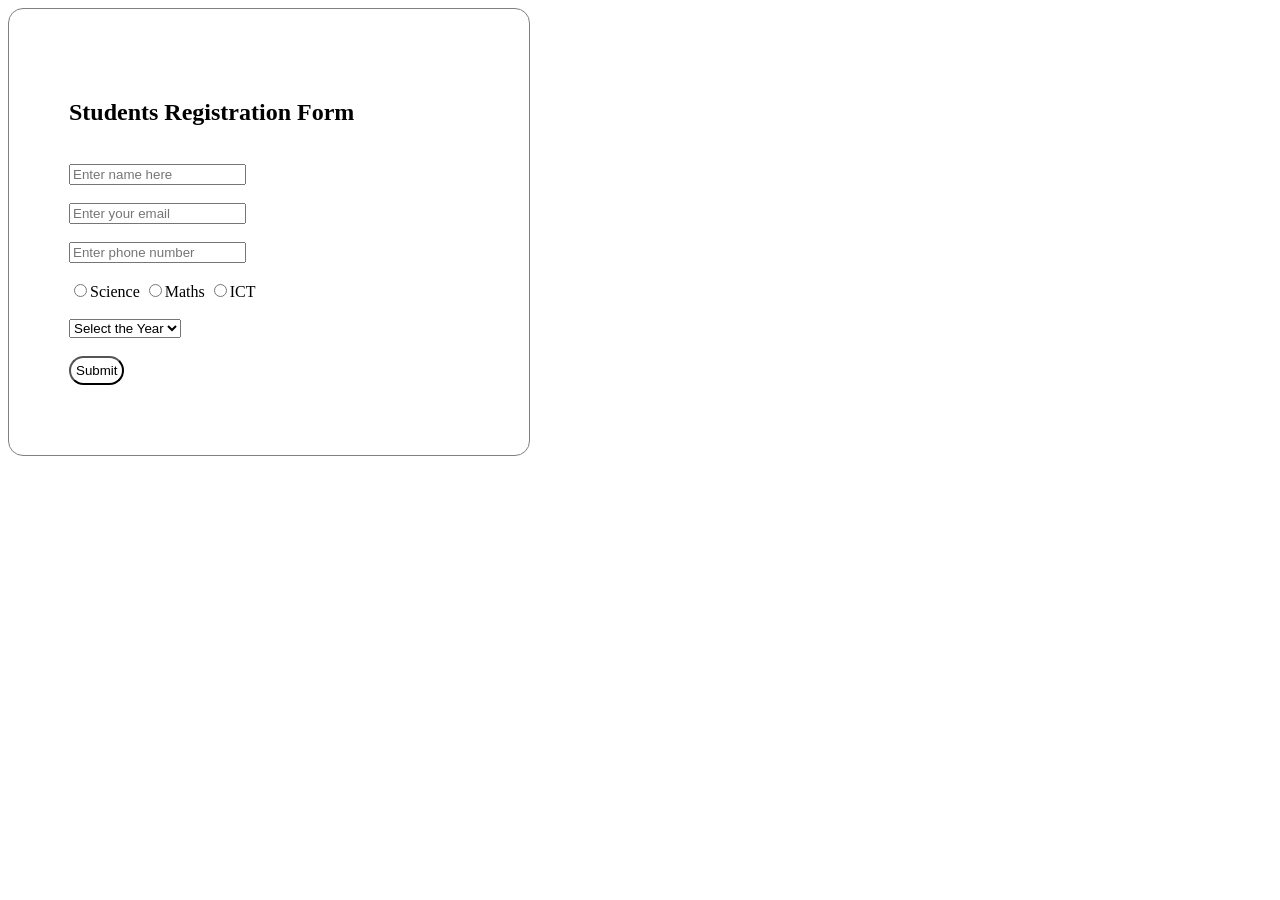
==== index.html @ cf8e7c9d "Add files via upload" ====
<html>
<head>
<link rel="stylesheet" href="style.css">
</head>
<body>
<nav class="header">
<h1>Students Registration Form</h1><br>
<input type="text" placeholder="Enter name here"></input><br><br>
<input type="email" placeholder="Enter your email"></input><br><br>
<input type="text" placeholder="Enter phone number"></input><br><br>
<input type="radio" name="name">Science</input>
<input type="radio" name="name">Maths</input>
<input type="radio" name="name">ICT</input><br><br>
<select>
<option>Select the Year</option>
<option>1st Year</option>
<option>2nd Year</option>
</select><br><br>
<button><a href="saranja.html">Submit</a></button>
</nav>

</body>


</html>
---- style.css ----
button{
	padding:5px;
	border-radius:15px 15px 15px 15px;
	background-color:white;
	color:black;
	
}
.header{
	width:400px;
	padding:70px 60px;
	border:1px solid gray;
	border-radius:15px 15px 15px 15px;
	
}
a{color:black;
text-decoration:none;}

button a:hover{background-color:gray;}

.img{background-image:url("pic.jpg");
background-size:cover;
background-repeat:no-repeat;
background-position:center;}

.head{
	display:flex;
	justify-content:space-between;
}
img{
	border-radius:100%;
}
.navi{color:white;}

li{display:inline;
margin-right:30px;
list-style-type:none;}

.content{text-align:center;
color:white;}
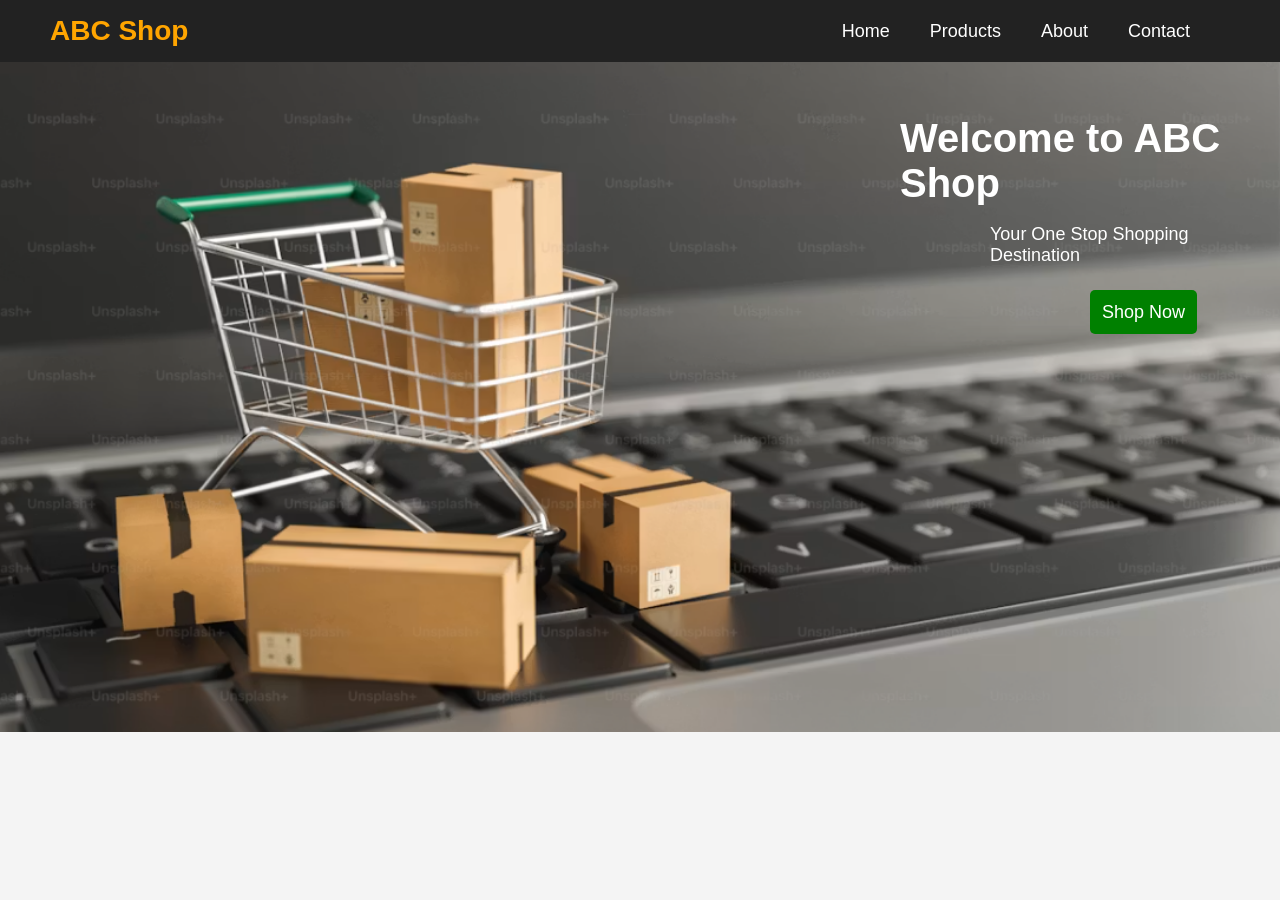
==== commit 5939fbaf: "Add files via upload" ====
--- a/index.html
+++ b/index.html
@@ -1,25 +1,31 @@
+<!DOCTYPE html>
 <html>
 <head>
-<link rel="stylesheet" href="style.css">
+<title>ABC Shop</title>
+<link rel ="Stylesheet" href="style.css">
 </head>
 <body>
-<nav class="header">
-<h1>Students Registration Form</h1><br>
-<input type="text" placeholder="Enter name here"></input><br><br>
-<input type="email" placeholder="Enter your email"></input><br><br>
-<input type="text" placeholder="Enter phone number"></input><br><br>
-<input type="radio" name="name">Science</input>
-<input type="radio" name="name">Maths</input>
-<input type="radio" name="name">ICT</input><br><br>
-<select>
-<option>Select the Year</option>
-<option>1st Year</option>
-<option>2nd Year</option>
-</select><br><br>
-<button><a href="saranja.html">Submit</a></button>
+<nav>
+<div class ="logo">
+ABC Shop
+</div>
+<ul>
+<li><a href ="index.html">Home</a></li>
+<li><a href ="product.html">Products</a></li>
+<li><a href ="about.html">About</a></li>
+<li><a href ="contact.html">Contact</a></li>
+</ul>
 </nav>
+<section class ="hero"><br><br><br>
+<h1>Welcome to ABC Shop</h1><br>
+<p>Your One Stop Shopping Destination </p><br><br>
+<a href ="product.html" class = "btn">Shop Now</a>
+
+</section>
+
+
 
 </body>
-
+<script src ="script.js"></script>
 
 </html>
--- a/style.css
+++ b/style.css
@@ -1,40 +1,245 @@
-button{
-	padding:5px;
-	border-radius:15px 15px 15px 15px;
-	background-color:white;
-	color:black;
-	
-}
-.header{
-	width:400px;
-	padding:70px 60px;
-	border:1px solid gray;
-	border-radius:15px 15px 15px 15px;
-	
-}
-a{color:black;
-text-decoration:none;}
-
-button a:hover{background-color:gray;}
-
-.img{background-image:url("pic.jpg");
-background-size:cover;
-background-repeat:no-repeat;
-background-position:center;}
-
-.head{
+*{
+	margin:0;
+	padding:0;
+	box-sizing:border-box;
+	font-family:Arial,sans-serif;
+}
+body{
+	
+	background:#f4f4f4;
+}
+
+nav{
+	background:#222;
+	color:white;
 	display:flex;
 	justify-content:space-between;
-}
-img{
-	border-radius:100%;
-}
-.navi{color:white;}
-
-li{display:inline;
-margin-right:30px;
-list-style-type:none;}
-
-.content{text-align:center;
-color:white;}
-
+	align-items:center;
+	padding:15px 50px;
+	position:sticky;
+	top:0;
+}
+.logo{
+	font-size:28px;
+	font-weight:bold;
+	color:orange;
+}
+nav ul{
+	list-style-type:none;
+	display:flex;
+}
+nav ul li {
+	margin-right:40px;
+}
+nav ul li a{
+	color:white;
+	text-decoration:none;
+	font-size:18px;
+}
+nav ul li a:hover{
+	color:orange;
+	
+}
+.hero{
+	background:url(Image.png);
+	background-position:center;
+	background-repeat:no-repeat;
+	background-size:cover;
+	height:670px;
+	color:white;
+	
+	align-items:center;
+	
+	
+	
+}
+hero h1{
+	font-size:24px;
+	padding:30px;
+	
+	
+	
+}
+h1{
+	
+	margin-left:900px;
+}
+p{
+	margin-left:990px;
+	font-size:24px;
+}
+.btn{
+	background-color:green;
+	color:white;
+	padding: 12px ;
+	text-decoration:none;
+	border-radius:5px 5px 5px 5px;
+	font-size:18px;
+	margin-left:1090px;
+
+}
+.products{
+	padding:50px;
+	text-align:center;
+}
+.products h1
+ {
+	 width:100%;
+	 display:block;
+	margin-bottom:30px;
+	text-align:center;
+	margin:0 auto 30px auto;
+	
+}
+.head{
+	text-align:center;
+}
+
+.product-container{
+	display:grid;
+	gap:200px 100px;
+	grid-template-columns:repeat(auto-fit,minmax(250px,1fr));
+}
+
+.card {
+	background:white;
+	border-radius:10px;
+	padding:15px;
+	box-shadow:0 0 15px rgba(0,0,0,0,2);
+}
+.card img{
+	width:100%;
+	height:200px;
+	border-radius:10px;
+	object-fit:cover;
+	
+}
+.card h3{
+	margin-top:10px;
+}
+.card p{
+	color:green;
+	font-weight:bold;
+	margin:10px 0;
+}
+.card button:hover{
+	background-color:darkgreen;
+}
+footer{
+	background:#222;
+	color:white;
+	text-align:center;
+	padding:20px;
+	margin-top:30px;
+	position:sticky;
+	bottom:0;
+	
+}
+.card button {
+	background:green;
+	color:white;
+	border:none;
+	padding:10px 20px;
+	border-radius:5px;
+	cursor:pointer;	
+}
+.hero h1{
+	font-size:50px;
+}
+.hero p{
+	font-size:20px;
+}
+.products p{
+	line-height:1.8;
+	font-size:18px;
+	max-width:900px;
+	margin:auto;
+}
+.about-section{
+	display:flex;
+	
+	align-items:center;
+	padding:60px;
+	gap:40px;
+}
+
+.about h3  {
+	font-size:30px;
+}
+.about{
+	flex:1;
+}
+.img{
+	flex:1;
+}
+.img img{
+	width:50%;
+	border-radius:10px;
+	box-shadow:0 0 10px rgba(0,0,0,0,.2);
+	
+}
+ h4{
+	font-size:40px;
+}
+
+
+	
+}
+nav ul{
+	margin-top:10px;
+}
+.hero h1{
+	font-size:40px;
+}
+.hero p{
+	font-size:18px;
+}
+form{
+	width:60%;
+	margin:20px auto;
+	background:white;
+	padding:30px;
+	border-radius:10px;
+	box-shadow:0px 2px 10px rgba(0,0,0,0.2);
+	margin-bottom:80px;
+	
+}
+input,textarea{
+	width:100%;
+	padding:12px;
+	margin:10px 0;
+	border:1px solid #ccc;
+	border-radius:5px;
+}
+textarea{
+	height:120px;
+}
+form button{
+	background-color:green;
+	color:white;
+	border:none;
+	padding:12px 25px;
+	border-radius:5px;
+	cursor:pointer;
+	
+}
+form button:hover{
+	background:darkgreen;
+}
+.detail p{
+	text-align:center;
+	color:blue;
+}
+
+.detail h2{
+	text-align:center;
+	margin-left:100px;
+}
+	
+	
+.contact-details{
+display:flex;
+flex-direction:column;
+align-items:center;
+text-align:left;
+}
